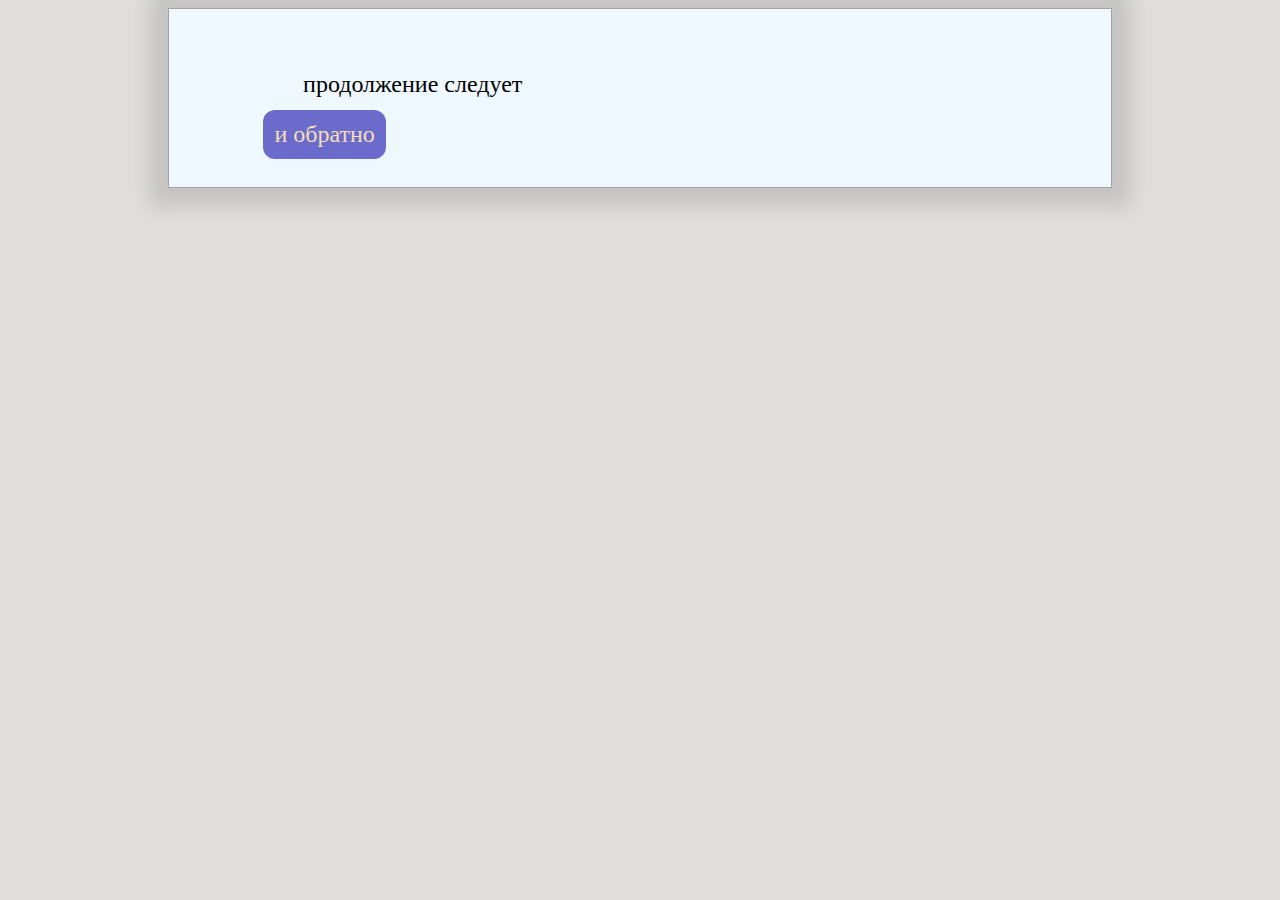
==== index2.html @ d035a760 "Initial commit-1" ====
<!DOCTYPE html>
<html>
    <head>
        <link rel="stylesheet" href="css/styles.css">
    </head>
    <body>
        <div class="istina">
            <p>продолжение следует</p>
            <a id="But" href="index.html">и обратно</a>
        </div>
    </body>
</html>
---- css/styles.css ----
body{
    background-color: rgba(184, 173, 173, 0.404);
    font-family: Bradley Hand, cursive, Palatino, URW Palladio L, serif;
}
.istina{
    position: relative  ;
    box-sizing: border-box;
    padding: 10mm 25mm 10mm 25mm;
    border: 1px solid rgb(163, 161, 161);
    width: 250mm;
    margin: auto auto;
    box-shadow: 0 0 5mm 5mm #c0bebed8;
    text-align: justify;
    text-indent: 40px;
    font-size: x-large;
    background-color: aliceblue;
    text-decoration: none;
}
h1{
    text-align: center;
}
.divno{
    float: left;
    width: 346px;
    margin-right: 4%;
}
#vik {
    display: flex;
    list-style: none ;
    width: 120mm;
    margin: auto;
    color: wheat;
    text-decoration: none;
    justify-content: center;
}
#But {
    padding:  3mm; 
    font-size: 100%;
    border-radius: 12px;
    background-color: rgb(107, 107, 204);
    color: wheat;
    text-decoration: none;
}
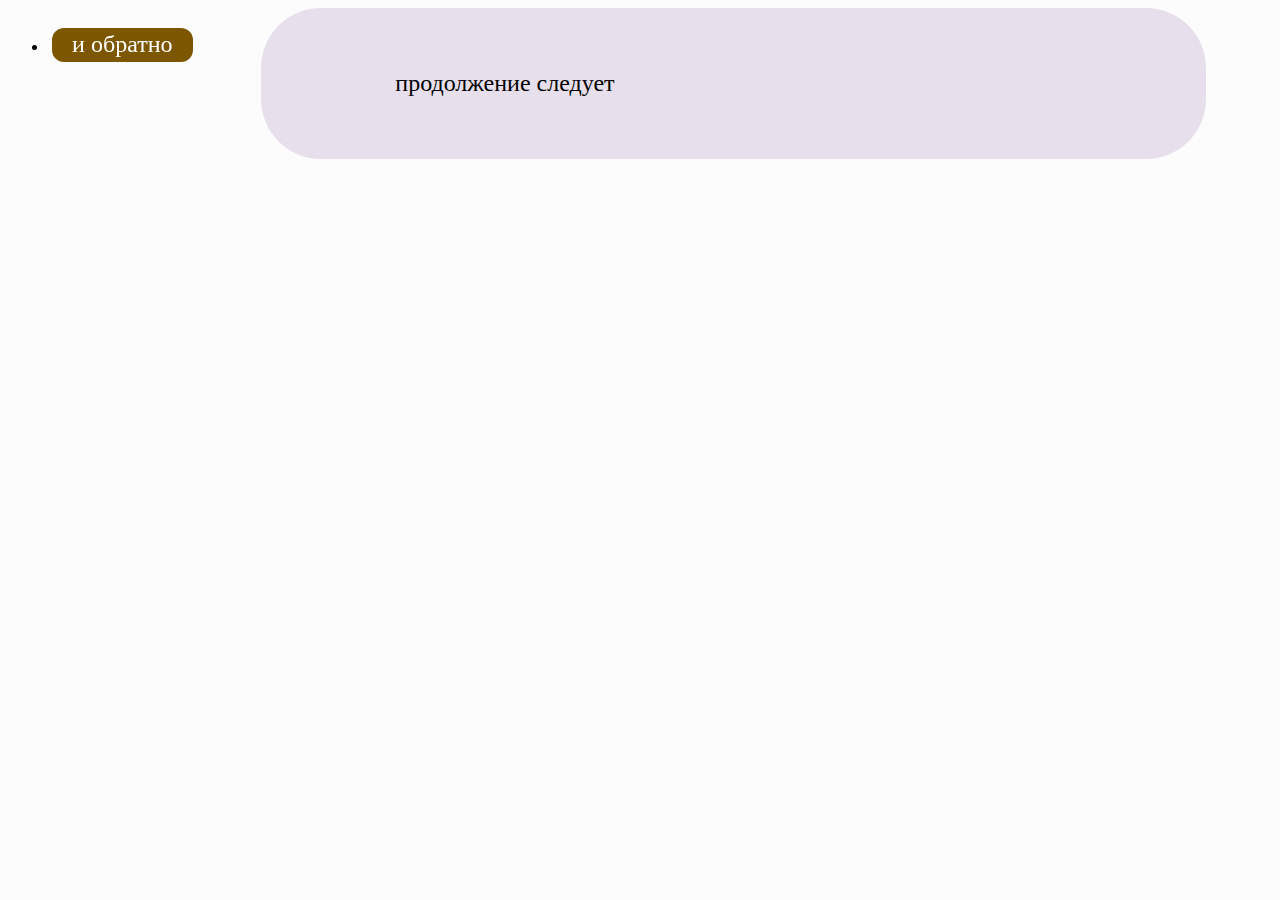
==== commit bcf1ae4b: "навигация на второй странице и типа стили первая попытка" ====
--- a/index2.html
+++ b/index2.html
@@ -4,9 +4,13 @@
         <link rel="stylesheet" href="css/styles.css">
     </head>
     <body>
+        <div class="nav">
+            <ul>
+                <li><a id="th" href="index.html">и обратно</a></li>
+            </ul>
+        </div>
         <div class="istina">
             <p>продолжение следует</p>
-            <a id="But" href="index.html">и обратно</a>
         </div>
     </body>
 </html>--- a/css/styles.css
+++ b/css/styles.css
@@ -1,43 +1,50 @@
 body{
-    background-color: rgba(184, 173, 173, 0.404);
+    background-color: #fcfcfc;
     font-family: Bradley Hand, cursive, Palatino, URW Palladio L, serif;
 }
 .istina{
-    position: relative  ;
+    position: relative;
     box-sizing: border-box;
     padding: 10mm 25mm 10mm 25mm;
-    border: 1px solid rgb(163, 161, 161);
+    border-radius: 60px;
     width: 250mm;
-    margin: auto auto;
-    box-shadow: 0 0 5mm 5mm #c0bebed8;
+    margin-left: 20%;
+    /* box-shadow: 0 0 5mm 5mm #ffdbca; */
     text-align: justify;
     text-indent: 40px;
     font-size: x-large;
-    background-color: aliceblue;
+    background-color: #E7E0EC;
     text-decoration: none;
 }
-h1{
+h1, ul{
     text-align: center;
 }
-.divno{
+.nav {
+    position: fixed;
+    list-style-type: none;
+    padding-left: 0;
+    margin-left: 0;
+    width: 180px;
+    height: 100%;
     float: left;
-    width: 346px;
-    margin-right: 4%;
 }
-#vik {
-    display: flex;
-    list-style: none ;
-    width: 120mm;
-    margin: auto;
-    color: wheat;
-    text-decoration: none;
-    justify-content: center;
-}
-#But {
-    padding:  3mm; 
-    font-size: 100%;
+a {
+    display: inline-block;
+    padding:  2mm; 
+    margin: 1mm;
+    line-height: 5mm;
+    width: 90%;
     border-radius: 12px;
     background-color: rgb(107, 107, 204);
     color: wheat;
     text-decoration: none;
+    font-size: x-large;
+}
+#pr{
+    color: #ffffff;
+    background-color: #974064;
+}
+#th{
+    background-color: #7d5700;
+    color: #ffffff;
 }